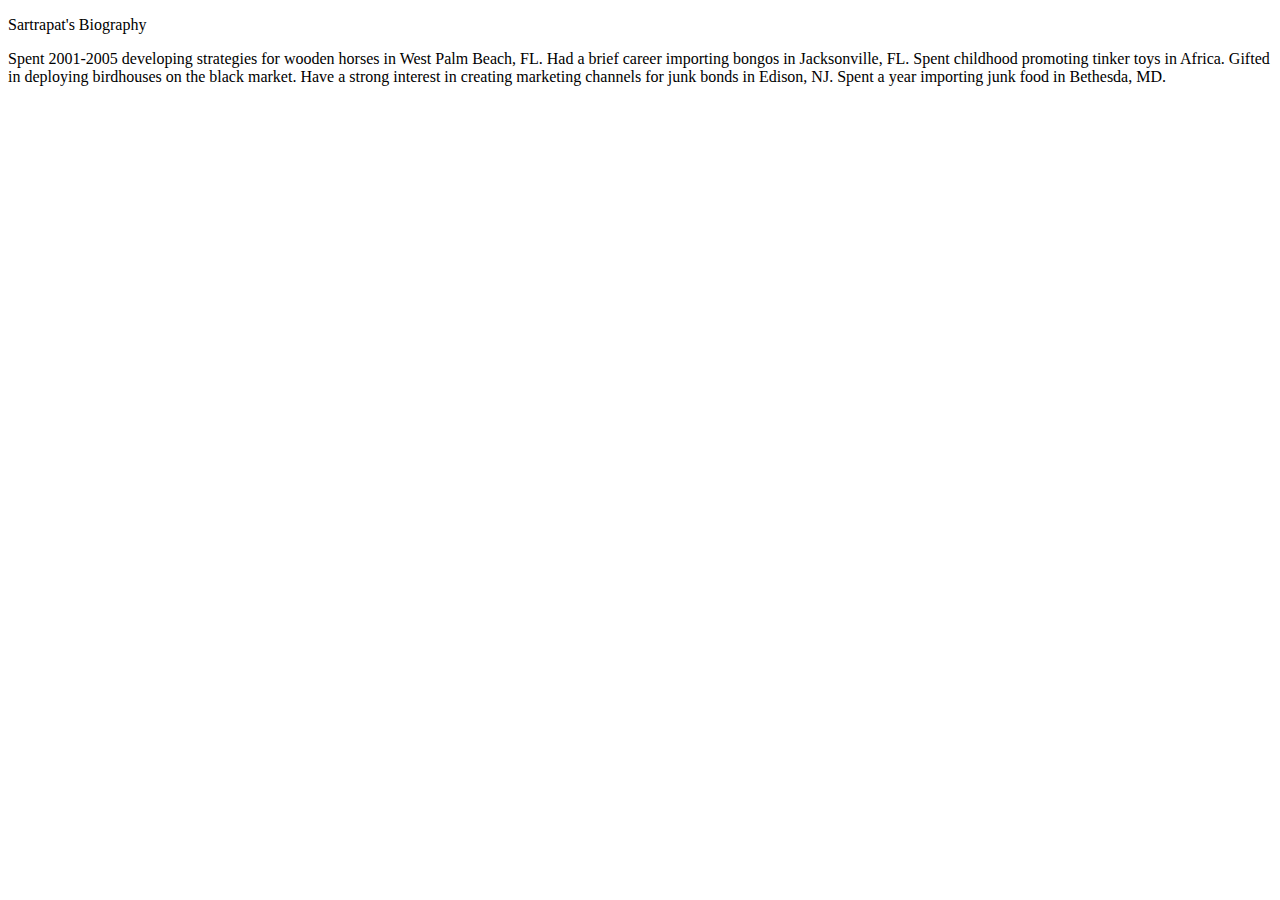
==== bio.html @ c38635ef "adding bio.html" ====
<!Doctype html>

<html>

	<head>
		<title>Sartrapat's Biography</title>
		<meta charset="utf-8">
	</head>

	<body>

		<p>Sartrapat's Biography</p>

		<p>Spent 2001-2005 developing strategies for wooden horses in West Palm Beach, FL. Had a brief career importing bongos in Jacksonville, FL. Spent childhood promoting tinker toys in Africa. Gifted in deploying birdhouses on the black market. Have a strong interest in creating marketing channels for junk bonds in Edison, NJ. Spent a year importing junk food in Bethesda, MD. </p>

	</body>

</html>
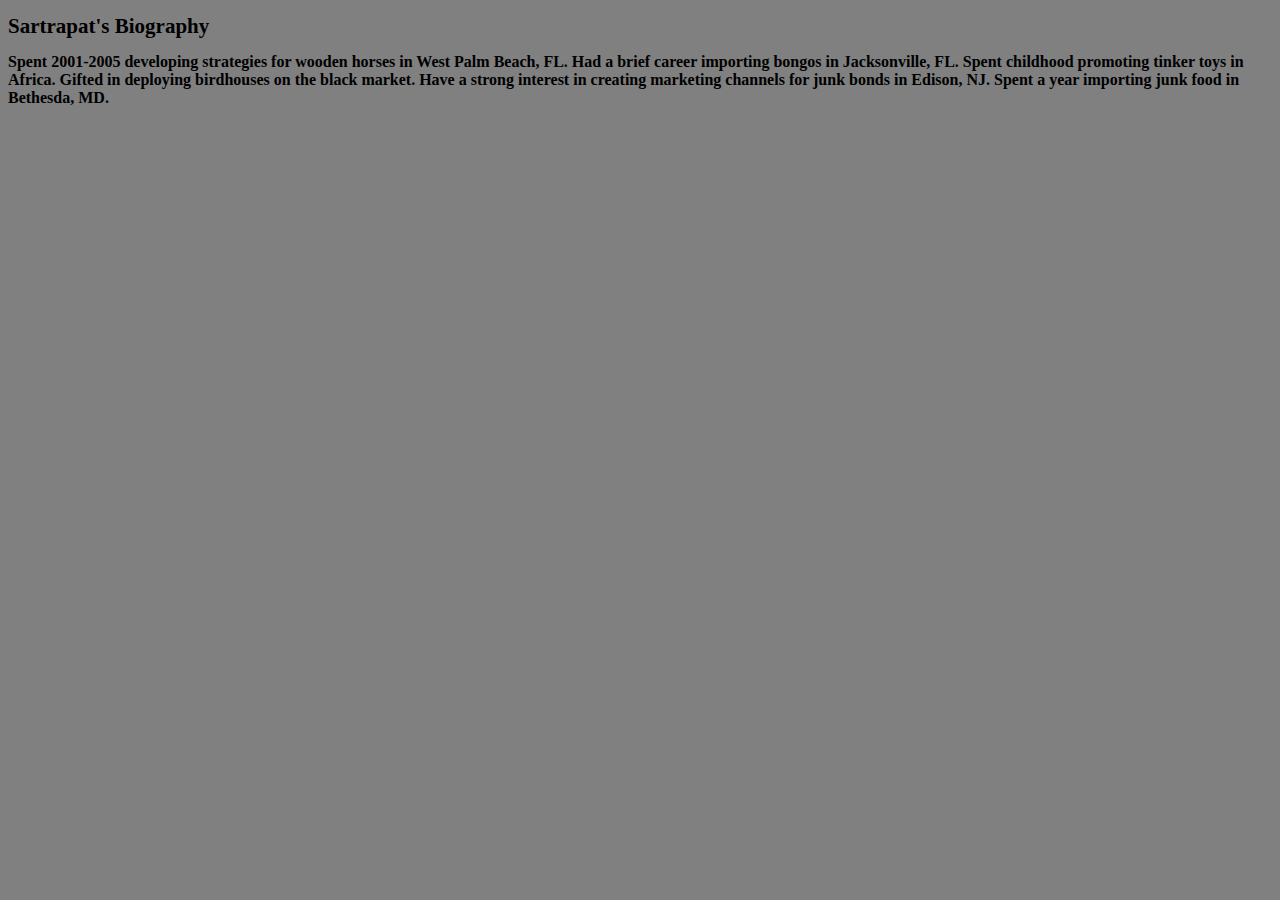
==== commit c2ef1e59: "implementing css" ====
--- a/bio.html
+++ b/bio.html
@@ -5,13 +5,14 @@
 	<head>
 		<title>Sartrapat's Biography</title>
 		<meta charset="utf-8">
+		<link rel="stylesheet" type="text/css" href="biostyle.css"/>
 	</head>
 
 	<body>
 
-		<p>Sartrapat's Biography</p>
+		<h1>Sartrapat's Biography</h1>
 
-		<p>Spent 2001-2005 developing strategies for wooden horses in West Palm Beach, FL. Had a brief career importing bongos in Jacksonville, FL. Spent childhood promoting tinker toys in Africa. Gifted in deploying birdhouses on the black market. Have a strong interest in creating marketing channels for junk bonds in Edison, NJ. Spent a year importing junk food in Bethesda, MD. </p>
+		<h2>Spent 2001-2005 developing strategies for wooden horses in West Palm Beach, FL. Had a brief career importing bongos in Jacksonville, FL. Spent childhood promoting tinker toys in Africa. Gifted in deploying birdhouses on the black market. Have a strong interest in creating marketing channels for junk bonds in Edison, NJ. Spent a year importing junk food in Bethesda, MD. </h2>
 
 	</body>
 
--- a/biostyle.css
+++ b/biostyle.css
@@ -0,0 +1,14 @@
+body {
+	background-color: gray;
+}
+
+/*Style for the heading*/
+h1 {
+	font-weight: bold;
+	font-size: 21px;
+}
+
+/*Style for the text*/
+h2 {
+	font-size: 16px;
+}